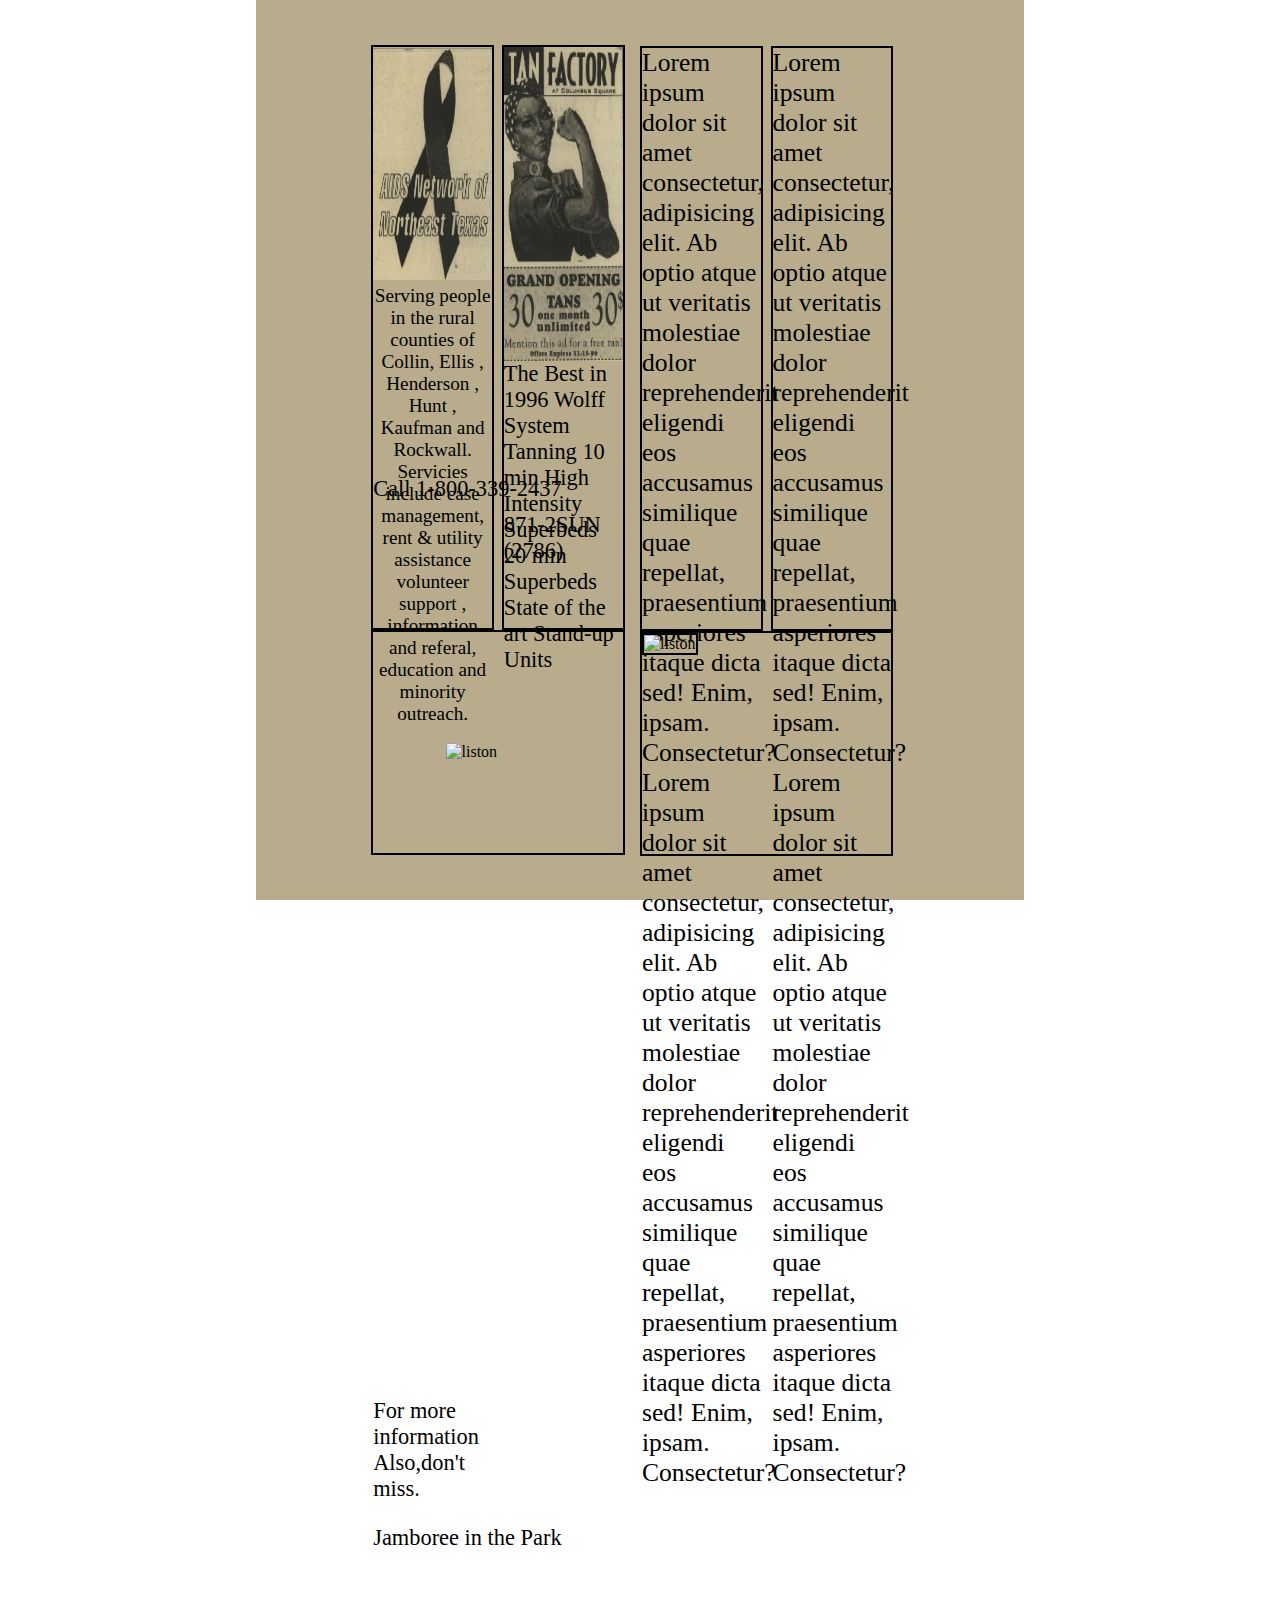
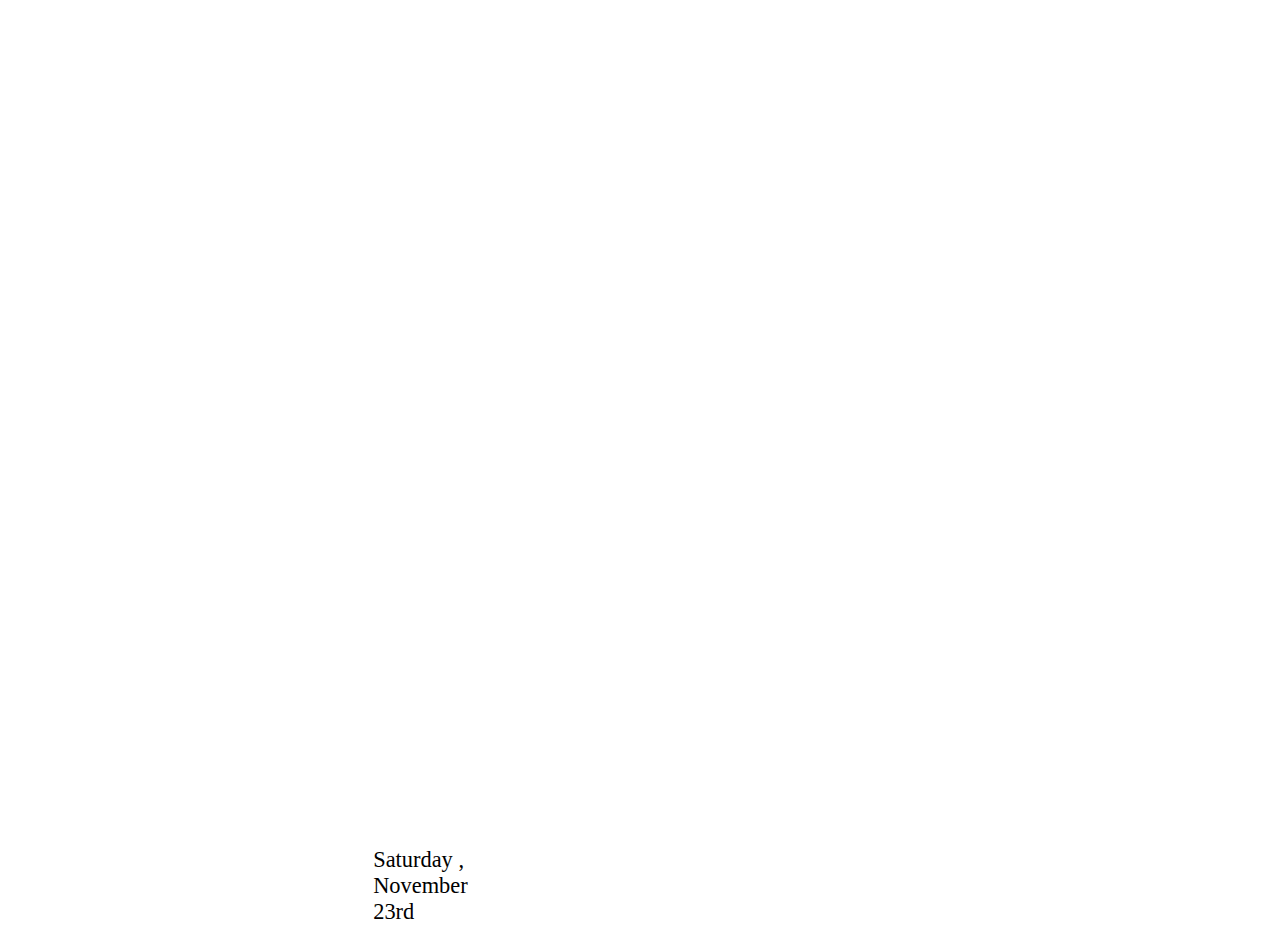
==== index.html @ ae3b87f6 "Add files via upload" ====
<!DOCTYPE html>
<html lang="en">

<head>
    <meta charset="UTF-8">
    <meta http-equiv="X-UA-Compatible" content="IE=edge">
    <meta name="viewport" content="width=device-width, initial-scale=1.0">
    <link rel="stylesheet" href="style.css">
    <title>Periodico</title>

</head>

<body>

    <div class="caja_contenedora">
<div class="caja_primaria">
        <div class="seccion1">
            <img src="liston.png" alt="liston">

        </div>
        <div class="seccion2">
            <a>Serving people in the rural counties of Collin,
                Ellis , Henderson , Hunt , Kaufman and Rockwall.</a>

            <a1>Servicies include case management,
                rent & utility assistance
                volunteer support , information and referal, education and minority outreach.</a1>
        </div>
        <div class="seccion3">
            <p>Call 1-800-339-2437</p>
            <p-1>For more information</p-1>
            <p-1>Also,don't miss.</p-1>
            <p> Jamboree in the Park</p>
            <p-1>Saturday , November 23rd</p-1>
            

        </div>
</div>

    <div class="caja_secundaria">
        <div class="seccion1s">
            <img src="mujer.png" alt="liston">
        </div>
        <div class="seccion2s">
            <p1>The Best in 1996</p1>
            <p1>Wolff System Tanning</p1>
            <p1>10 min High Intensity Superbeds</p1>
            <p1>20 min Superbeds </p1>
            <p1>State of the art Stand-up Units</p1>


        </div>
        <div class="seccion3s">
            <p2>871-2SUN</p2>
            <P3>(2786)</P3>
        </div>
    </div>

    <div class="caja_tercera">
        <div class="seccion4s">
            <img src="vote.PNG" alt="liston">
        </div>
    </div>

    <div class="caja_cuarta">
        <a>Lorem ipsum dolor sit amet consectetur, adipisicing elit. Ab optio atque ut veritatis molestiae dolor
            reprehenderit eligendi eos accusamus similique quae repellat, praesentium asperiores itaque dicta
            sed! Enim, ipsam. Consectetur?</a>
        <a>Lorem ipsum dolor sit amet consectetur, adipisicing elit. Ab optio atque ut veritatis molestiae dolor
            reprehenderit eligendi eos accusamus similique quae repellat, praesentium asperiores itaque dicta
            sed! Enim, ipsam. Consectetur?</a>

    </div>


    <div class="caja_quinta">
        <a>Lorem ipsum dolor sit amet consectetur, adipisicing elit. Ab optio atque ut veritatis molestiae dolor
            reprehenderit eligendi eos accusamus similique quae repellat, praesentium asperiores itaque dicta
            sed! Enim, ipsam. Consectetur?</a>
        <a>Lorem ipsum dolor sit amet consectetur, adipisicing elit. Ab optio atque ut veritatis molestiae dolor
            reprehenderit eligendi eos accusamus similique quae repellat, praesentium asperiores itaque dicta
            sed! Enim, ipsam. Consectetur?</a>
    </div>

    <div class="caja_sexta">
        <div class="seccion4">
            <img src="mujer2.PNG" alt="liston">
        </div>
    </div>

</div>

</body>

</html>
---- style.css ----
*{
    
    box-sizing: border-box;
    width: 80vw;
    height: 100vh;
   
    
}   
.caja_contenedora
{
    position: absolute;
    left: 0;
    top: 0;
    right: 0;
    bottom: 0;
    margin: auto;
    padding: auto;
    width: 60vw;
    height: 100vh;
    background-color: #b8ac8c; 
}
.caja_primaria
{
    position: relative;
    width: 16%;
    height:65%;
    top: 5%;
    left: 15%;
    border: 2px solid black;
}
.seccion1{
    position: relative;
    width: 100%;
    height: 40%;
    right: 0%;
    bottom: 1.5%;
}
.seccion1 img
{
    position: relative;
    width: 100%;
    height: 100%;
    left: 0%;
    bottom: -4%;
      
}
.seccion2
{
    position: relative;
    width: 100%;
    height: 20%;
    bottom: -1%;
    text-align: center;
    font-size: 1.2rem;    
}
.seccion3
{
    position: relative;
    width: 100%;
    height: 30%;
    bottom: -10%;
    font-size: 1.4rem;
    
}
.caja_secundaria
{
    position: relative;
    width: 16%;
    height: 65%;
    bottom: 60%;
    left: 32%;
    border: 2px solid black;
    font-size: 1.4rem;
}
.seccion1s
{
    position: relative;
    width: 100%;
    height: 60%;
    left: 0%;
    bottom: 0%;
}
.seccion1s img
{
    position: relative;
    width: 100%;
    height: 90%;
    bottom: 0%;
  
}
.seccion2s
{
    position: relative;
    width: 100%;
    height: 20%;
    right: 0;
    left: 0%;
    bottom: 6%;   
}
.seccion3s
{
    position: relative;
    width: 100%;
    height: 20%;
    right: 0%;
    left: 0%;
    bottom: 0%;
    
}
.caja_tercera 
 {
    position: relative;
    width: 33%;
    height: 25%;
    bottom: 60%;
    left: 15%;
    border: 2px solid black;
 }
 .caja_cuarta
{
    position: relative;                                                  
    width: 16%;
    height: 65%;
    bottom: 149.9%;
    left: 67%;
    border: 2px solid black;    
    font-size: 1.6rem;       
}
.caja_quinta
{
    position: relative;
    width: 16%;
    height: 65%;
    bottom: 214.9%;
    left: 50%;
    border: 2px solid black;
    font-size: 1.6rem;
} 
.caja_sexta
{
    position:relative;
    width: 33%;
    height: 25%;
    border: 2px solid black;
    bottom: 214.9%;
    left: 50%;
}
.seccion4
{
    position:relative;
    width: 100%;
    height: 100%;
}
.seccion4 img
{
    position: relative;
    width: 100%;
    height: 100%;
    border: 2px solid black;

}
.seccion4s img
{
    position: absolute;
    width: 29%;
    height: 39%;
    left: 29%;
    top: 50%;
}
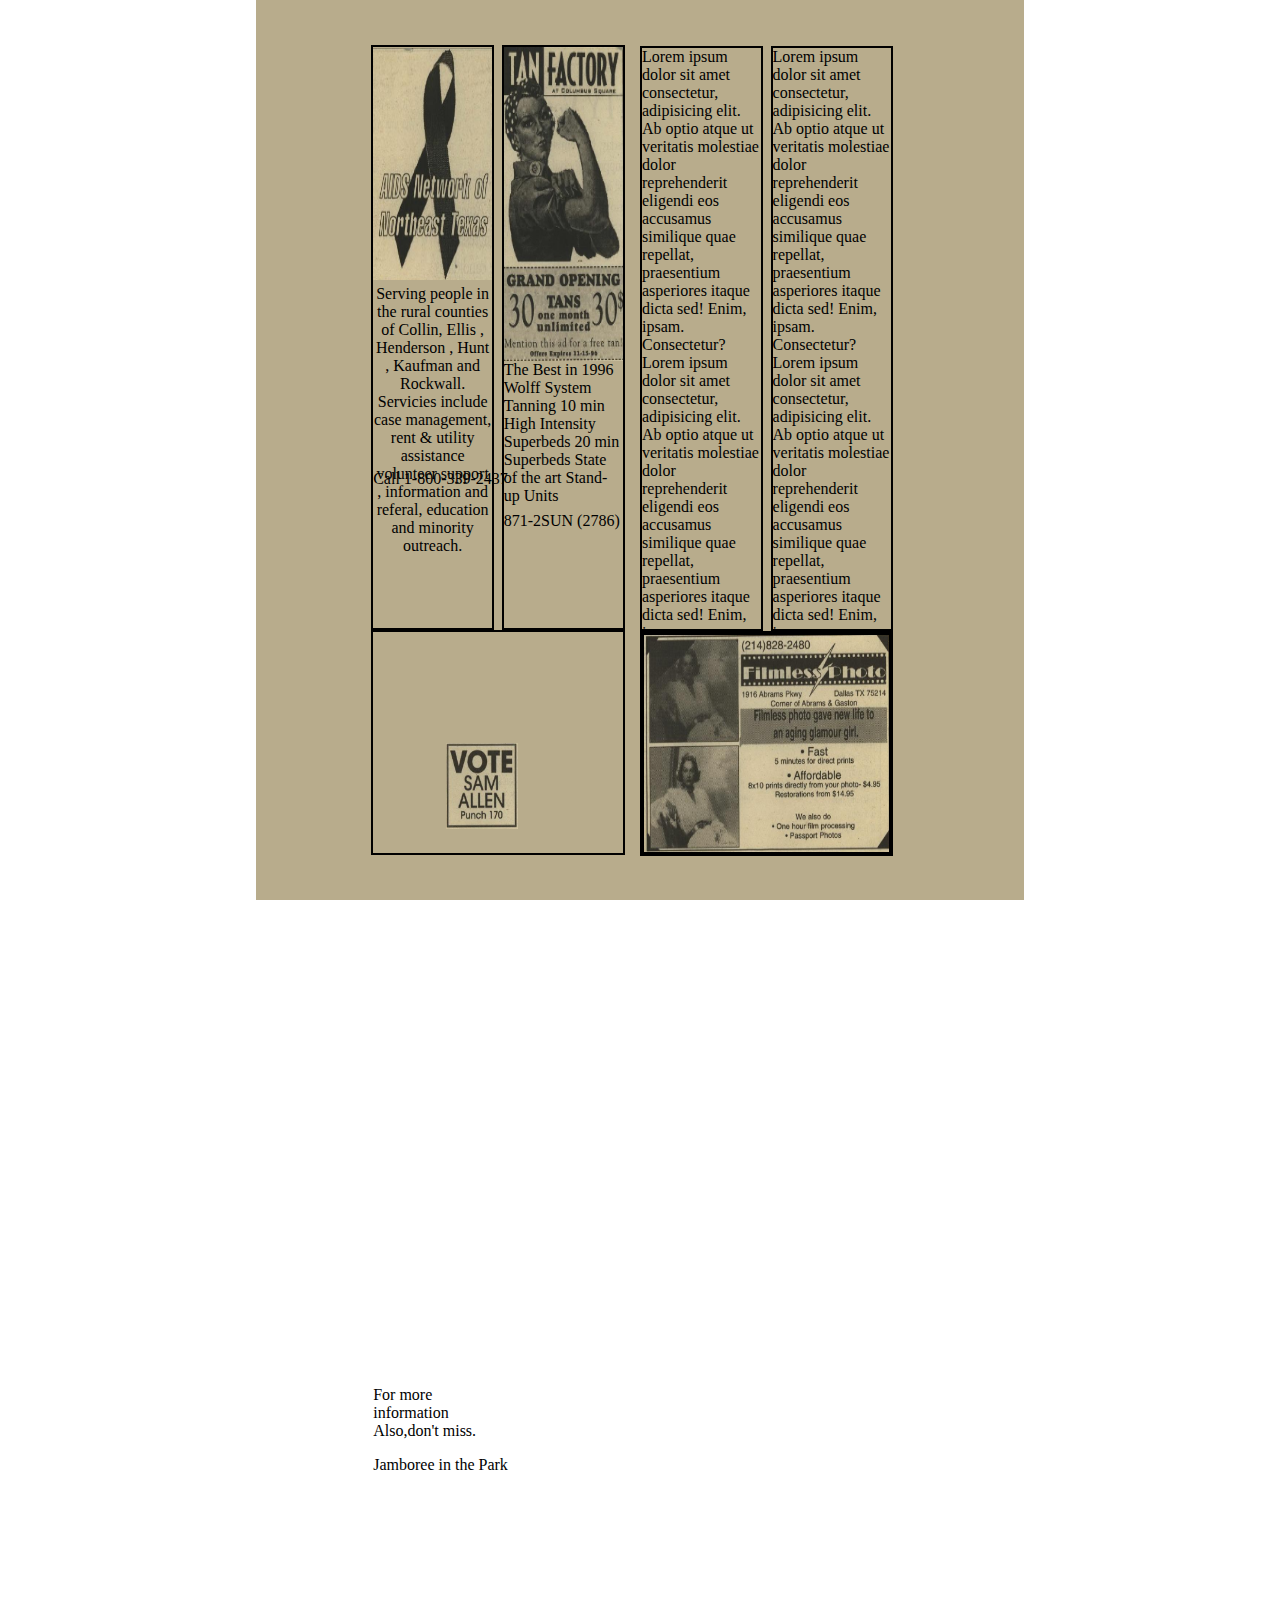
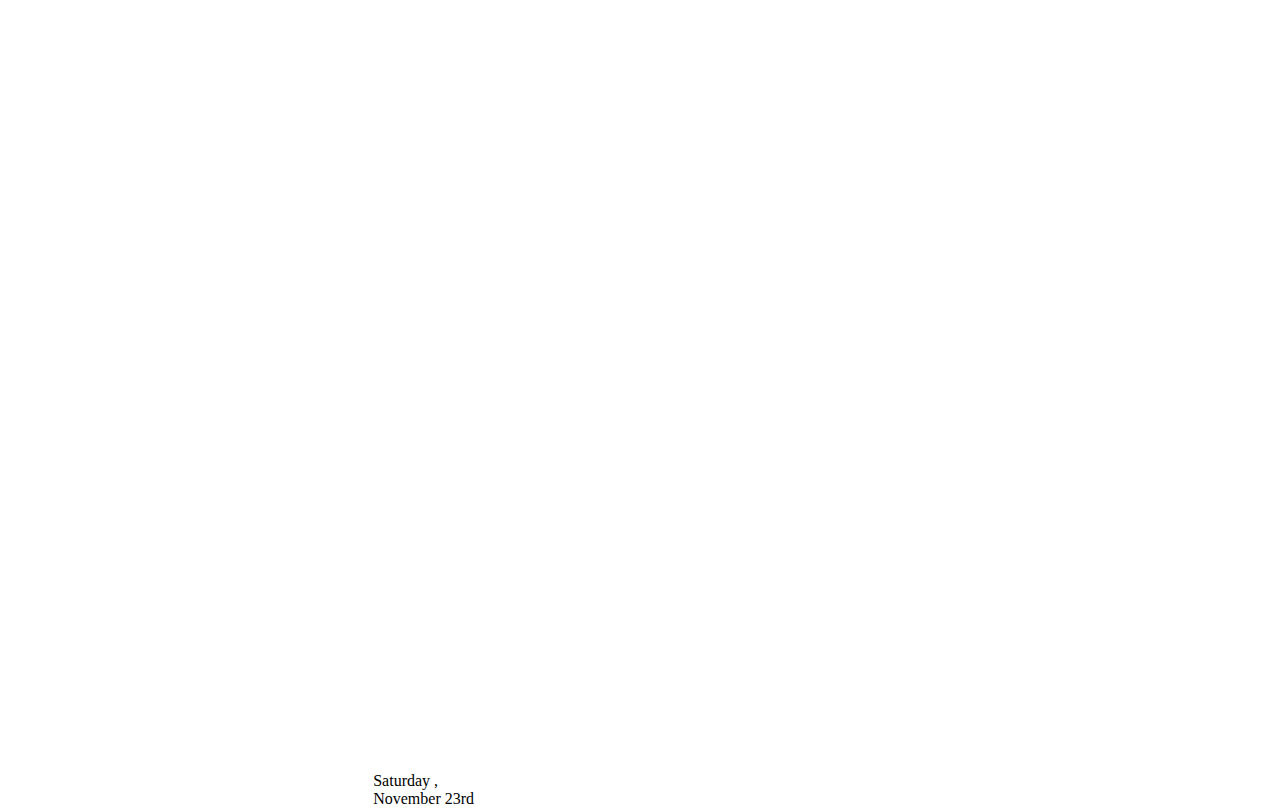
==== commit f49793e9: "feat: 🚀 Periodico" ====
--- a/index.html
+++ b/index.html
@@ -73,7 +73,7 @@
     </div>
 
 
-    <div class="caja_quinta">
+    <div class="caja_quinta">       
         <a>Lorem ipsum dolor sit amet consectetur, adipisicing elit. Ab optio atque ut veritatis molestiae dolor
             reprehenderit eligendi eos accusamus similique quae repellat, praesentium asperiores itaque dicta
             sed! Enim, ipsam. Consectetur?</a>
--- a/style.css
+++ b/style.css
@@ -51,7 +51,7 @@
     height: 20%;
     bottom: -1%;
     text-align: center;
-    font-size: 1.2rem;    
+    font-size: 1rem;    
 }
 .seccion3
 {
@@ -59,7 +59,7 @@
     width: 100%;
     height: 30%;
     bottom: -10%;
-    font-size: 1.4rem;
+    font-size: 1rem;
     
 }
 .caja_secundaria
@@ -70,7 +70,7 @@
     bottom: 60%;
     left: 32%;
     border: 2px solid black;
-    font-size: 1.4rem;
+    font-size: 1rem;
 }
 .seccion1s
 {
@@ -124,7 +124,7 @@
     bottom: 149.9%;
     left: 67%;
     border: 2px solid black;    
-    font-size: 1.6rem;       
+    font-size: 1rem;       
 }
 .caja_quinta
 {
@@ -134,7 +134,7 @@
     bottom: 214.9%;
     left: 50%;
     border: 2px solid black;
-    font-size: 1.6rem;
+    font-size: 1rem;
 } 
 .caja_sexta
 {
